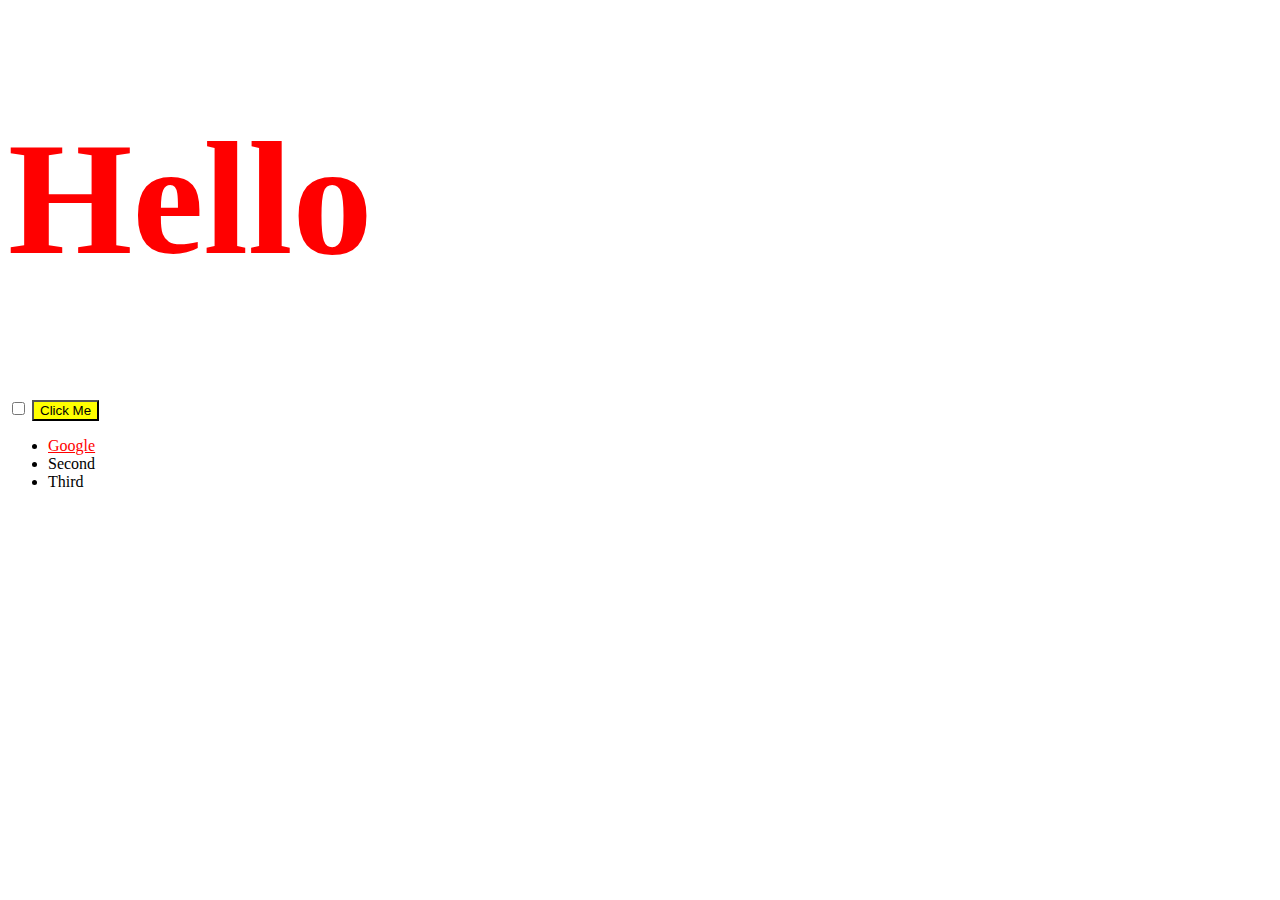
==== DOM/DOM Challenge Selecting Elements/index.html @ 0659fffe "Worked with DOM manipulation and targeting elements" ====
<!DOCTYPE html>
<html lang="en" dir="ltr">
  <head>
    <meta charset="utf-8">
    <title>My Website</title>
    <link rel="stylesheet" href="styles.css">

  </head>
  <body>

    <h1>Hello</h1>

    <input type="checkbox">

    <button style=":active color:red;">Click Me</button>

    <ul>
      <li class="list">
        <a href="https://www.google.com">Google</a>
      </li>
      <li class="list">Second</li>
      <li class="list">Third</li>
    </ul>
    <script src="index.js" charset="utf-8"></script>
  </body>

</html>
---- DOM/DOM Challenge Selecting Elements/styles.css ----
h1 {
  color: red;
}
.huge {
  font-size: 10rem;
}
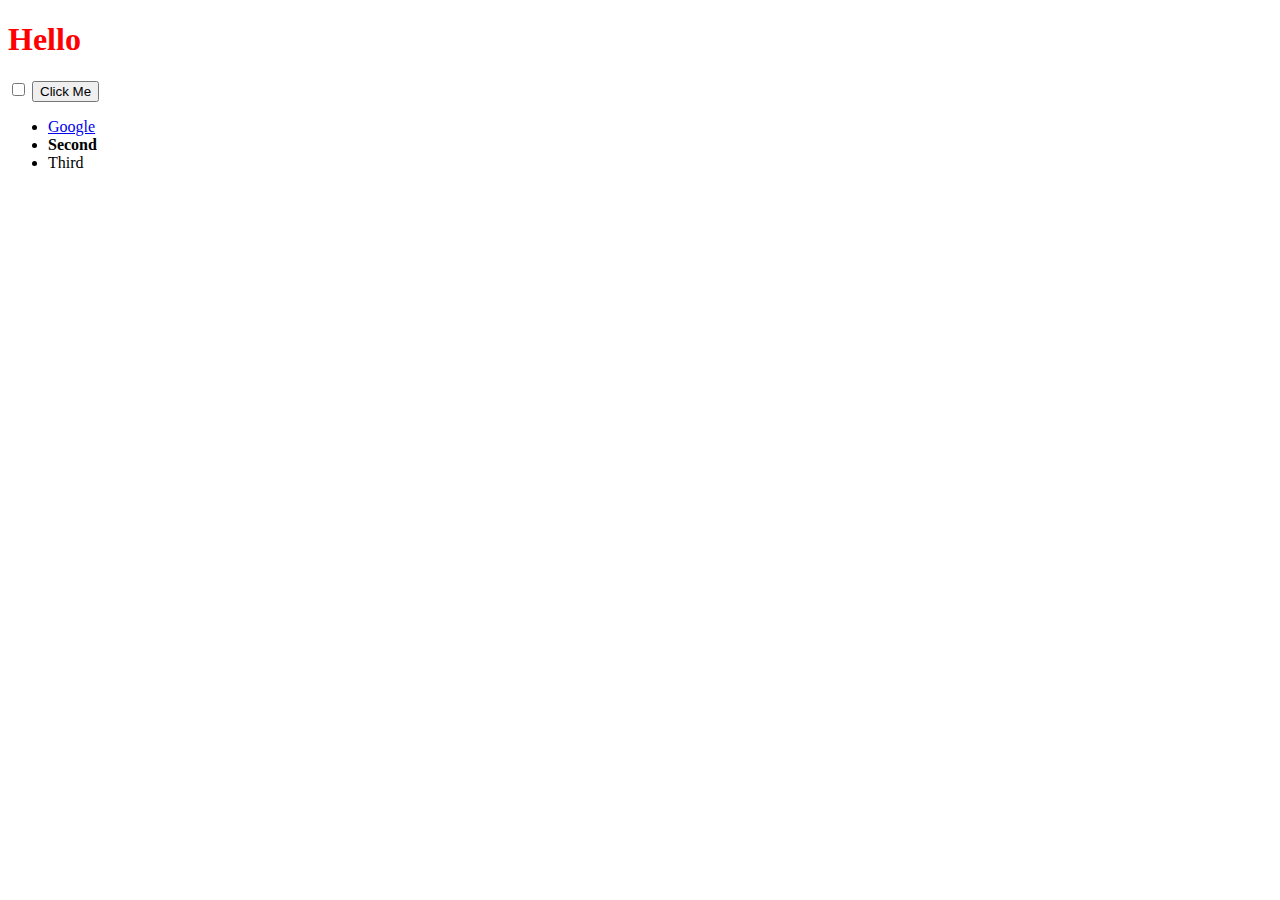
==== commit 1012713d: "More on DOM manipulation" ====
--- a/DOM/DOM Challenge Selecting Elements/index.html
+++ b/DOM/DOM Challenge Selecting Elements/index.html
@@ -1,27 +1,29 @@
 <!DOCTYPE html>
 <html lang="en" dir="ltr">
   <head>
-    <meta charset="utf-8">
+    <meta charset="utf-8" />
     <title>My Website</title>
-    <link rel="stylesheet" href="styles.css">
-
+    <link rel="stylesheet" href="styles.css" />
+    <style>
+      button:active {
+        color: red;
+      }
+    </style>
   </head>
   <body>
+    <h1><strong>Hello</strong></h1>
 
-    <h1>Hello</h1>
+    <input type="checkbox" />
 
-    <input type="checkbox">
-
-    <button style=":active color:red;">Click Me</button>
+    <button>Click Me</button>
 
     <ul>
       <li class="list">
         <a href="https://www.google.com">Google</a>
       </li>
-      <li class="list">Second</li>
+      <li class="list"><strong>Second</strong></li>
       <li class="list">Third</li>
     </ul>
     <script src="index.js" charset="utf-8"></script>
   </body>
-
 </html>
